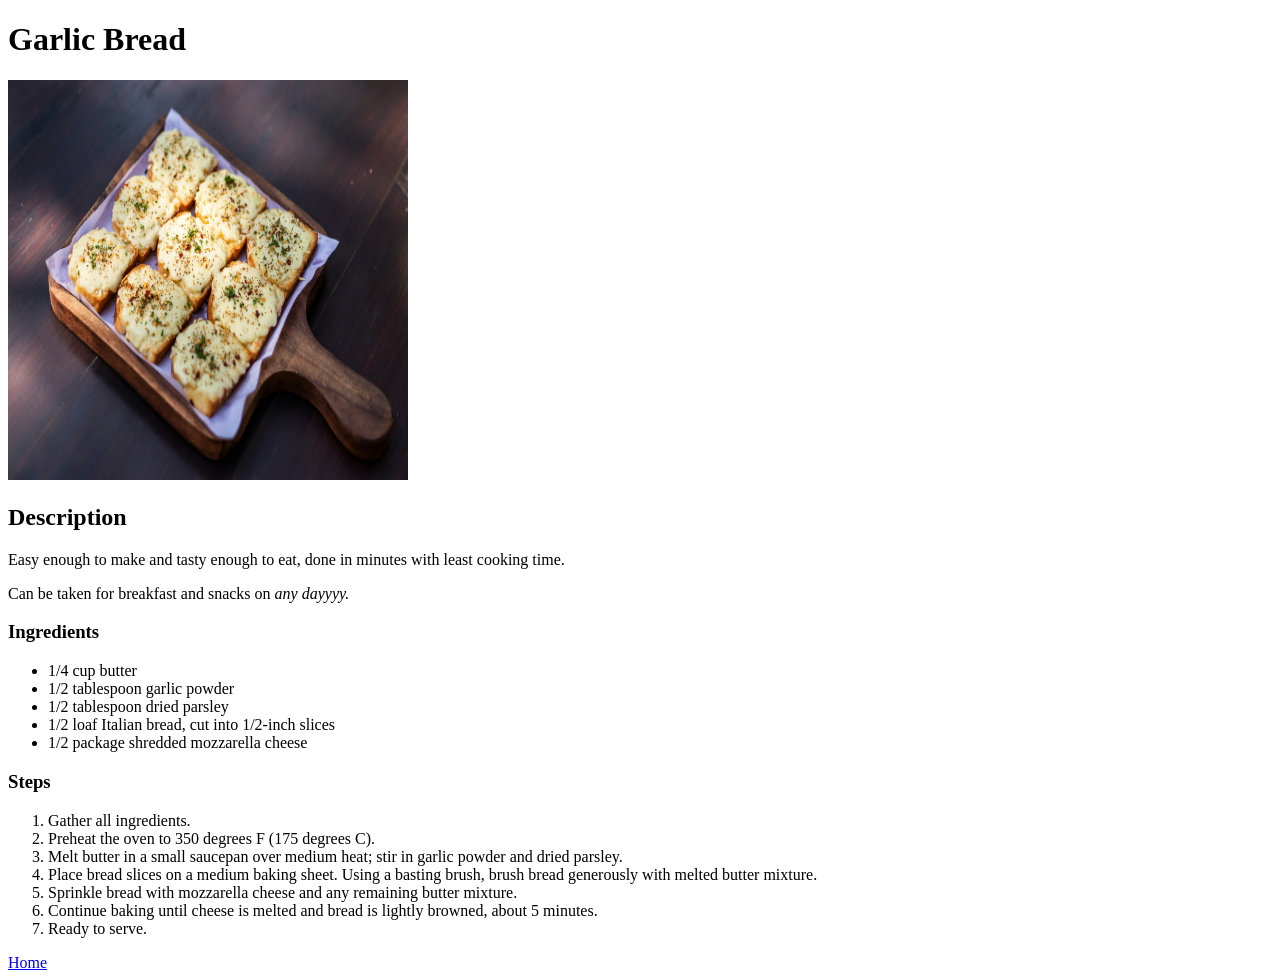
==== Recipes/garlicbread.html @ d9e279aa "Complete Odin Recipes project" ====
<!DOCTYPE html>
<html lang="en">
<head>
    <meta charset="UTF-8">
    <meta name="viewport" content="width=device-width, initial-scale=1.0">
    <title>garlicbread</title>
</head>
<body>
    <h1>Garlic Bread</h1>
    <p><img src="../images/bread.jpg" alt="garlicc bread with melted cheese on it" height = "400", width="400"></p>
    <h2>Description</h2>
    <p>Easy enough to make and tasty enough to eat, done in minutes with least cooking time.</p>
    <p>Can be taken for breakfast and snacks on <em>any dayyyy.</em></p>
    <h3>Ingredients</h3>
    <ul>
        <li>
            1/4 cup butter
        </li>
        <li>1/2 tablespoon garlic powder </li>
        <li>1/2 tablespoon dried parsley</li>
        <li>1/2 loaf Italian bread, cut into 1/2-inch slices</li>
        <li>1/2 package shredded mozzarella cheese</li>
    </ul>
    <h3>Steps</h3>
    <ol>
        <li>Gather all ingredients.</li>
        <li>Preheat the oven to 350 degrees F (175 degrees C).</li>
        <li>Melt butter in a small saucepan over medium heat; stir in garlic powder and dried parsley.</li>
        <li>Place bread slices on a medium baking sheet. Using a basting brush, brush bread generously with melted butter mixture.</li>
        <li>Sprinkle bread with mozzarella cheese and any remaining butter mixture. </li>
        <li>Continue baking until cheese is melted and bread is lightly browned, about 5 minutes.</li>
        <li>Ready to serve.</li>
    </ol>
    
    <a href="../index.html">Home</a>
</body>
</html>
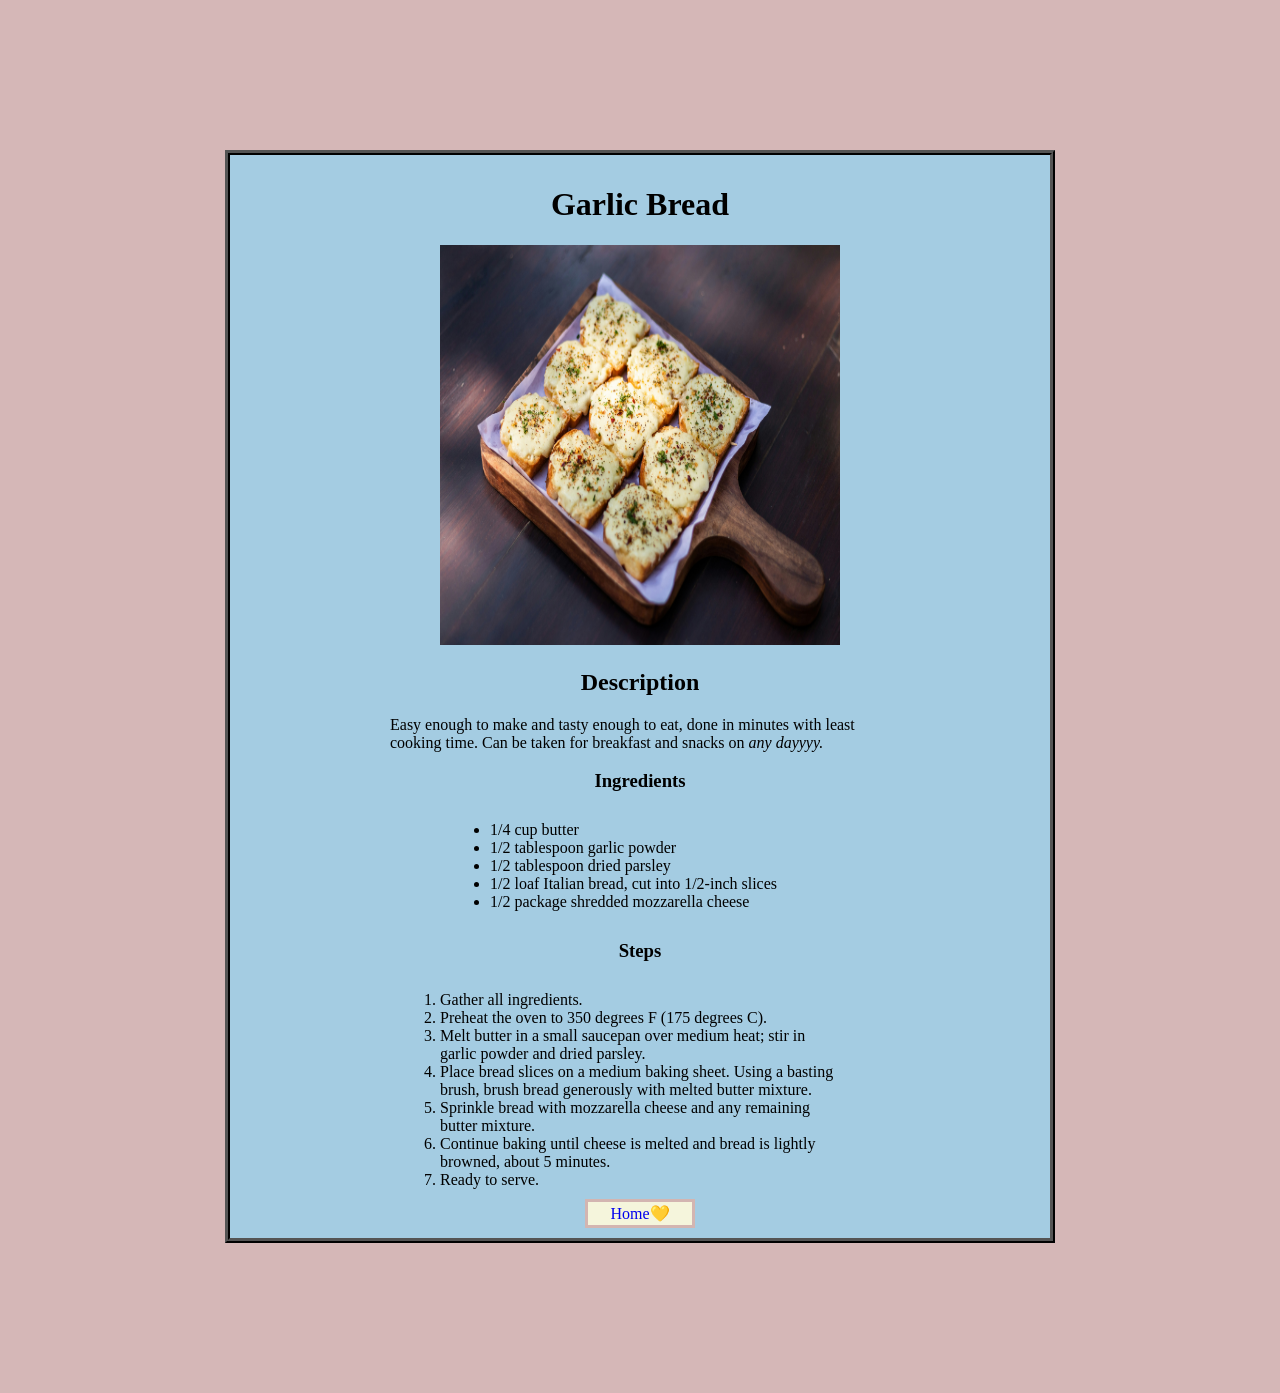
==== commit cff39053: "Displays the pages combined with css - applied the various css elements" ====
--- a/Recipes/garlicbread.html
+++ b/Recipes/garlicbread.html
@@ -3,19 +3,19 @@
 <head>
     <meta charset="UTF-8">
     <meta name="viewport" content="width=device-width, initial-scale=1.0">
+    <link rel="stylesheet" href="../style.css">
     <title>garlicbread</title>
 </head>
 <body>
+    <div class="container1">
     <h1>Garlic Bread</h1>
-    <p><img src="../images/bread.jpg" alt="garlicc bread with melted cheese on it" height = "400", width="400"></p>
+    <p class="photo"><img src="../images/bread.jpg" alt="garlicc bread with melted cheese on it" height = "400", width="400"></p>
     <h2>Description</h2>
-    <p>Easy enough to make and tasty enough to eat, done in minutes with least cooking time.</p>
-    <p>Can be taken for breakfast and snacks on <em>any dayyyy.</em></p>
+    <div class="desc"><p>Easy enough to make and tasty enough to eat, done in minutes with least cooking time.
+    Can be taken for breakfast and snacks on <em>any dayyyy.</em></p></div>
     <h3>Ingredients</h3>
-    <ul>
-        <li>
-            1/4 cup butter
-        </li>
+    <ul class="ul2">
+        <li>1/4 cup butter</li>
         <li>1/2 tablespoon garlic powder </li>
         <li>1/2 tablespoon dried parsley</li>
         <li>1/2 loaf Italian bread, cut into 1/2-inch slices</li>
@@ -32,6 +32,9 @@
         <li>Ready to serve.</li>
     </ol>
     
-    <a href="../index.html">Home</a>
+    <a class="btn" href="../index.html">Home💛</a>
+    
+    
+    
 </body>
 </html>
--- a/style.css
+++ b/style.css
@@ -0,0 +1,108 @@
+body{
+    background-color: rgba(206, 170, 170, 0.845);
+}
+
+.container{
+    width: 500px;
+    margin: 150px auto;
+    background-color: rgba(159, 207, 231, 0.904);
+    padding: 10px 10px;
+    border: 5px ridge black;
+    
+}
+
+.container1{
+    width: 800px;
+    margin: 150px auto;
+    background-color: rgba(159, 207, 231, 0.904);
+    padding: 10px 10px;
+    border: 5px ridge black;
+    
+}
+
+
+h1,h2,h3{
+    text-align: center;
+    font-family: cursive;  
+    
+}
+ul{
+    width: 200px;
+    margin: 0 auto;
+    /* border: 2px solid black; */
+    padding: 10px;
+}
+
+.ul2{
+    width: 300px;
+    margin: 0 auto;
+    /* border: 2px solid black; */
+    padding: 10px;
+}
+
+.rs1, .rs2, .rs3{
+    display:inline-block;
+    margin: 0 auto;
+    font-family: cursive;
+    font-weight: 100;
+    padding: 4px;
+    text-decoration: none;
+    margin-bottom: 8px;
+    border: 2px solid black;
+}
+
+.rs1{
+    background-color: rgba(213, 160, 120, 0.888);
+  
+    
+
+}
+
+.rs2{
+    background-color: rgba(212, 177, 150, 0.888);
+   
+}
+
+.rs3
+{
+    background-color: rgba(185, 166, 150, 0.888);
+    
+}
+
+a{
+    display:inline-block;
+    width: 200px;
+    margin: 0 auto;
+    text-decoration: none;
+    
+  
+}
+
+.photo{
+    display: block;
+    text-align: center;
+    
+}
+
+.desc{
+    width: 500px;
+    margin: 0 auto;
+}
+
+ol{
+    width: 400px;
+    margin: 0 auto;
+    padding: 10px;
+}
+
+.btn
+{
+    display: block;
+    width: 100px;
+    margin: 0 auto;
+    padding: 2px;
+    background-color: beige;
+    text-align: center;
+    border: 3px solid rgba(206, 170, 170, 0.845);
+
+}
